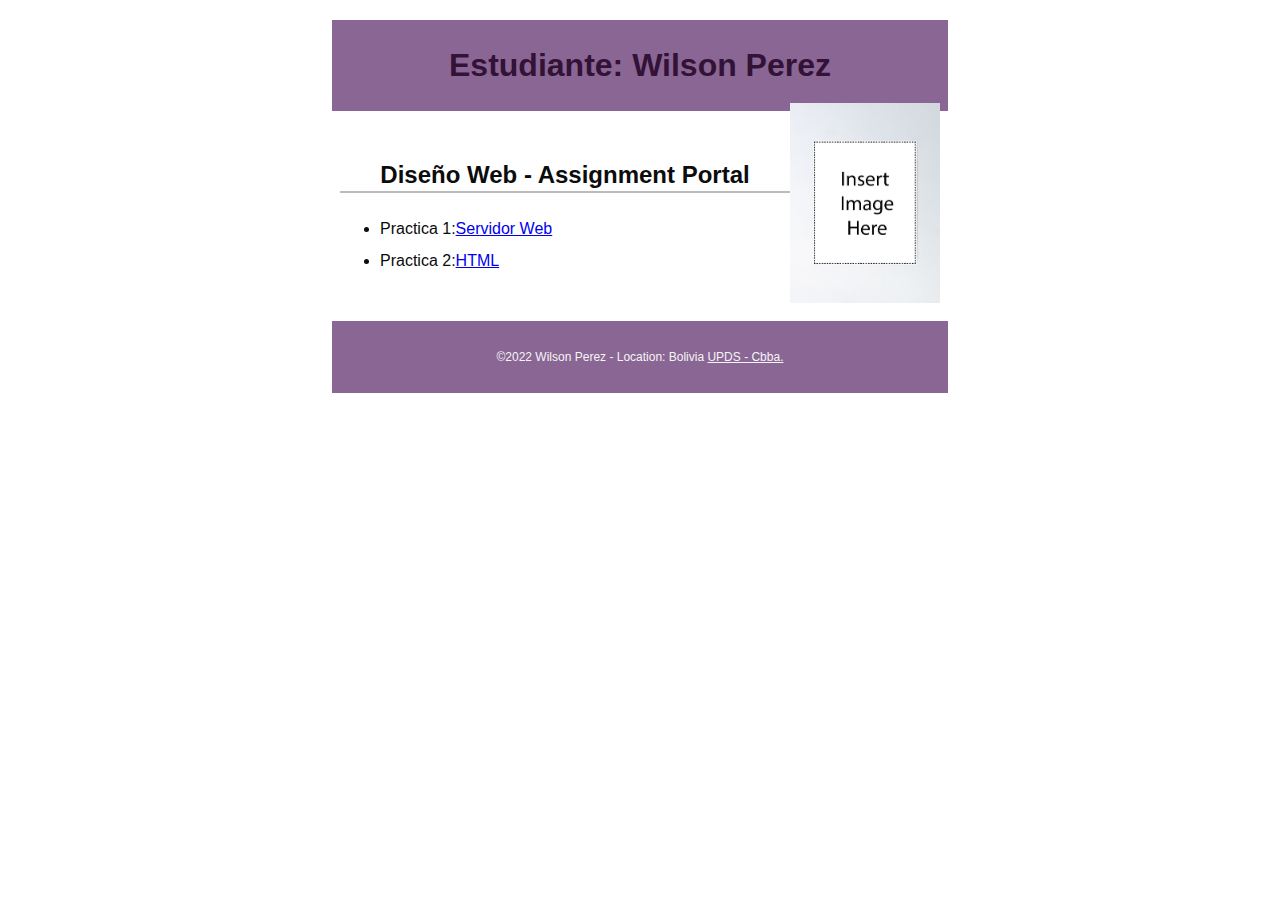
==== index.html @ 56d930ac "asd" ====
<!DOCTYPE html>
<html lang="es">
<head>
  <meta charset="utf-8">
  <meta name="viewport" content="width=device-width, initial-scale=1, maximum-scale=1">
  <title>Tecnologia Web I - Portal de Asignaciones | Nombre | UPDS -Cbba.</title>
  <meta name="description" content="Pagina de portal de asignaciones Fabiola Soliz para la materia de tecnologia web en UPDS">
  <link rel="stylesheet" href="css/normalize.css">
  <link rel="stylesheet" href="css/main.css">
</head>
<body>
  <header>
    <h1>Estudiante: Wilson Perez</h1>
    <img src="imagenes/profile.png" alt="My Profile Picture">
  </header> 

  <main>
    <h2>Diseño Web - Assignment Portal</h2>
    <ul>
      <li> Practica 1:<a href="#">Servidor Web </a></li> 
      <li>Practica 2:<a href="#">HTML</a></li>
      
    </ul>
    
  </main> 
 
  <footer>
    <p>
      &copy;2022 Wilson Perez - Location: Bolivia  
      <a href="http://www.upds.edu.bo/"> UPDS - Cbba.</a>
    </p>
  </footer>
</body>
</html>
---- css/main.css ----
/* Tecnologia Web- Plantilla CSS del portal de asignación */
/* Puede usar #HEX o nombres de colores */
/* * es un comodín que se refiere a todos los elementos. */

/* { margin: 0; box-sizing: border-box; } */

body { 
    font-size: 16px; 
    line-height: 32px;
    font-family:Ubuntu,sans-serif;
    color:#0b0c0b;
}

h1 {
    font-size: 2rem;
    color:#321236;
}

h2 {
    font-size: 1.5rem;
    text-align: center;
    border-bottom: 2px solid #bbb;
}

header, main, footer {
    margin: 1.25rem auto;
    padding: .5rem;
    max-width: 600px;
}

header, footer, footer a {
    text-align: center;
    background-color:#8A6694;
    color: whitesmoke;
}

header img {
    width: 150px;
    height: auto;
    float: right;
}

footer {
    font-size: 0.75rem;
}
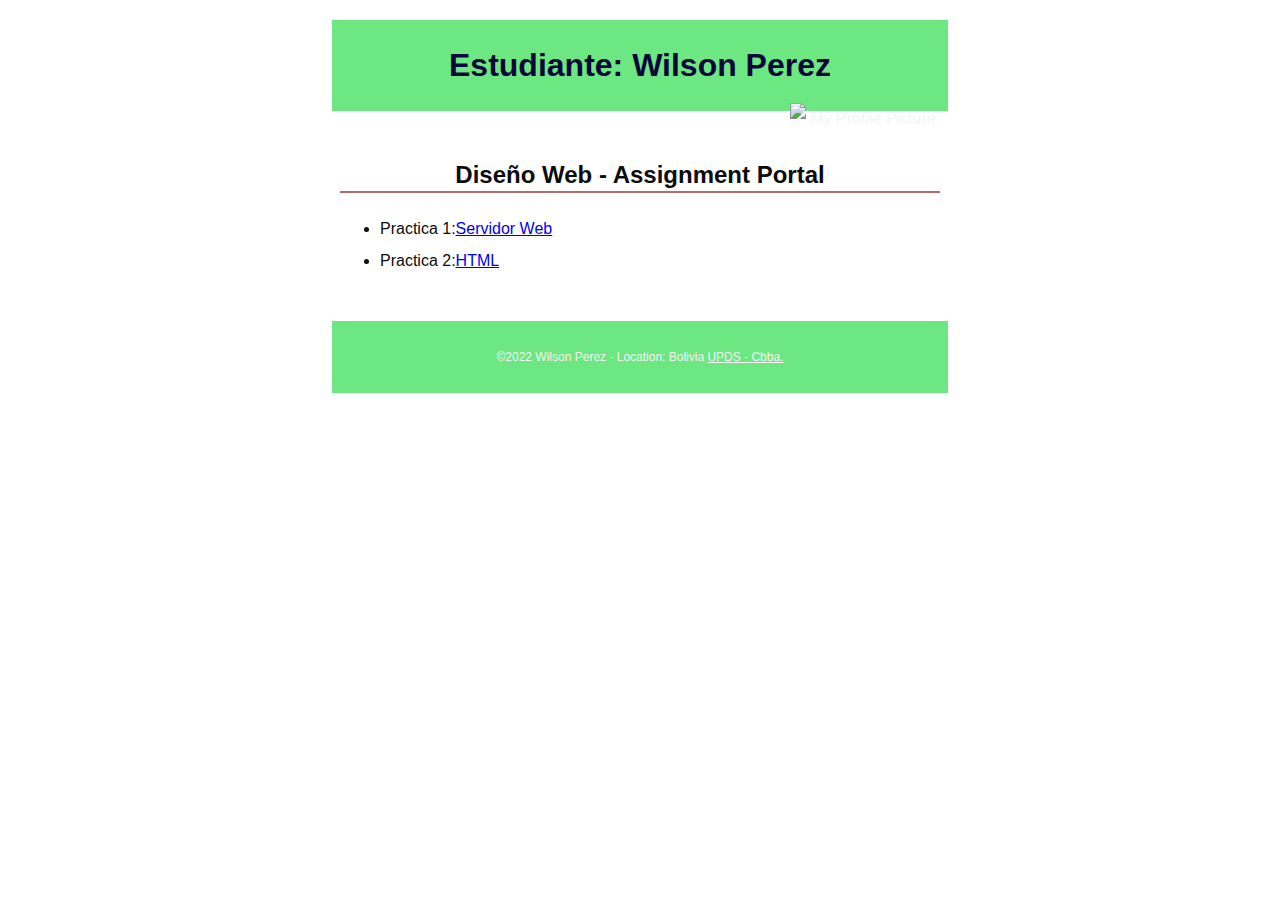
==== commit b3d6854e: "asd" ====
--- a/index.html
+++ b/index.html
@@ -11,7 +11,7 @@
 <body>
   <header>
     <h1>Estudiante: Wilson Perez</h1>
-    <img src="imagenes/profile.png" alt="My Profile Picture">
+    <img src="imagenes/Perfil.png" alt="My Profile Picture">
   </header> 
 
   <main>
--- a/css/main.css
+++ b/css/main.css
@@ -13,13 +13,13 @@
 
 h1 {
     font-size: 2rem;
-    color:#321236;
+    color:#0c073a;
 }
 
 h2 {
     font-size: 1.5rem;
     text-align: center;
-    border-bottom: 2px solid #bbb;
+    border-bottom: 2px solid rgb(182, 107, 107);
 }
 
 header, main, footer {
@@ -30,7 +30,7 @@
 
 header, footer, footer a {
     text-align: center;
-    background-color:#8A6694;
+    background-color:#6ce781;
     color: whitesmoke;
 }
 
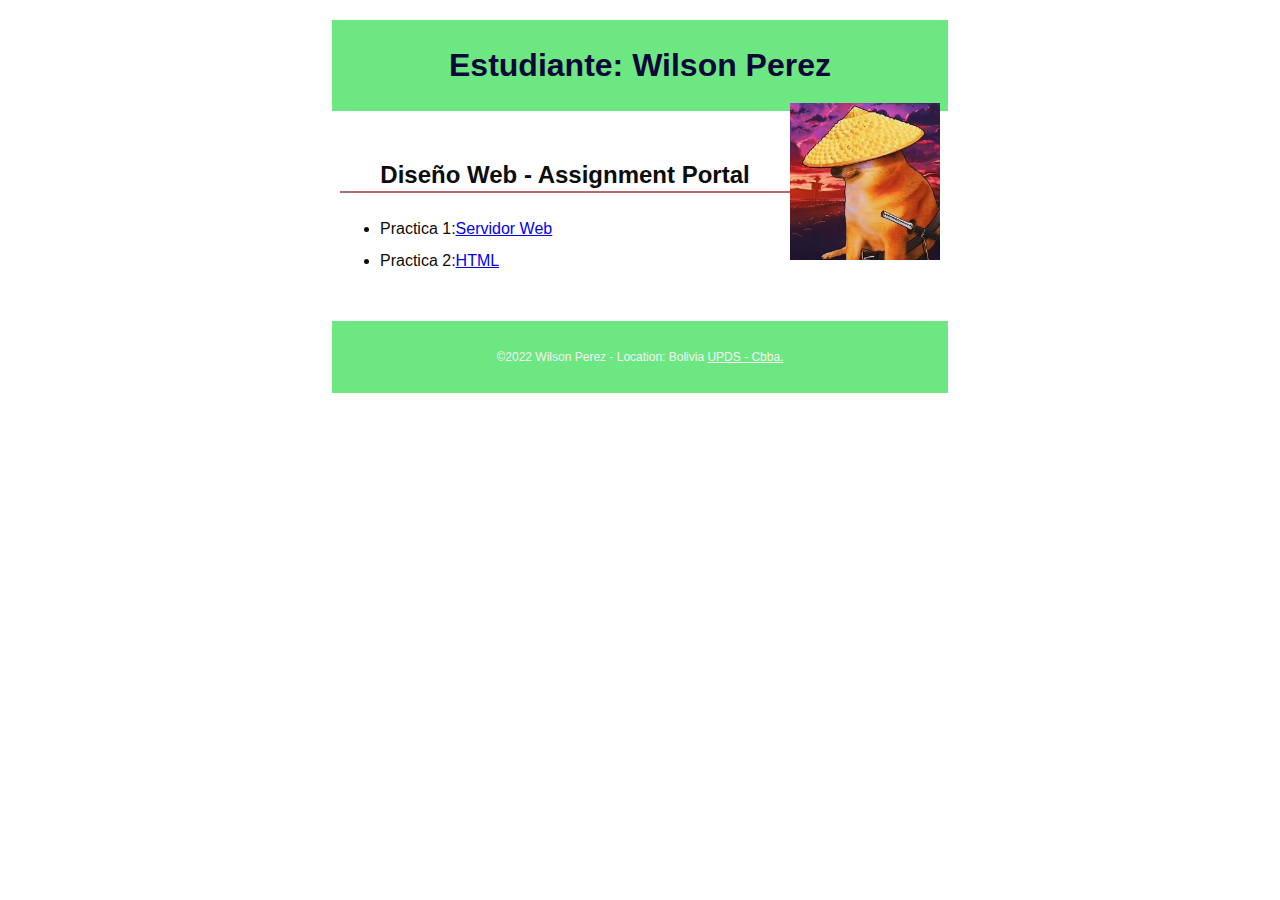
==== commit a1fdddf5: "s" ====
--- a/index.html
+++ b/index.html
@@ -18,7 +18,7 @@
     <h2>Diseño Web - Assignment Portal</h2>
     <ul>
       <li> Practica 1:<a href="#">Servidor Web </a></li> 
-      <li>Practica 2:<a href="#">HTML</a></li>
+      <li>Practica 2:<a href="Layout CSS.html">HTML</a></li>
       
     </ul>
     
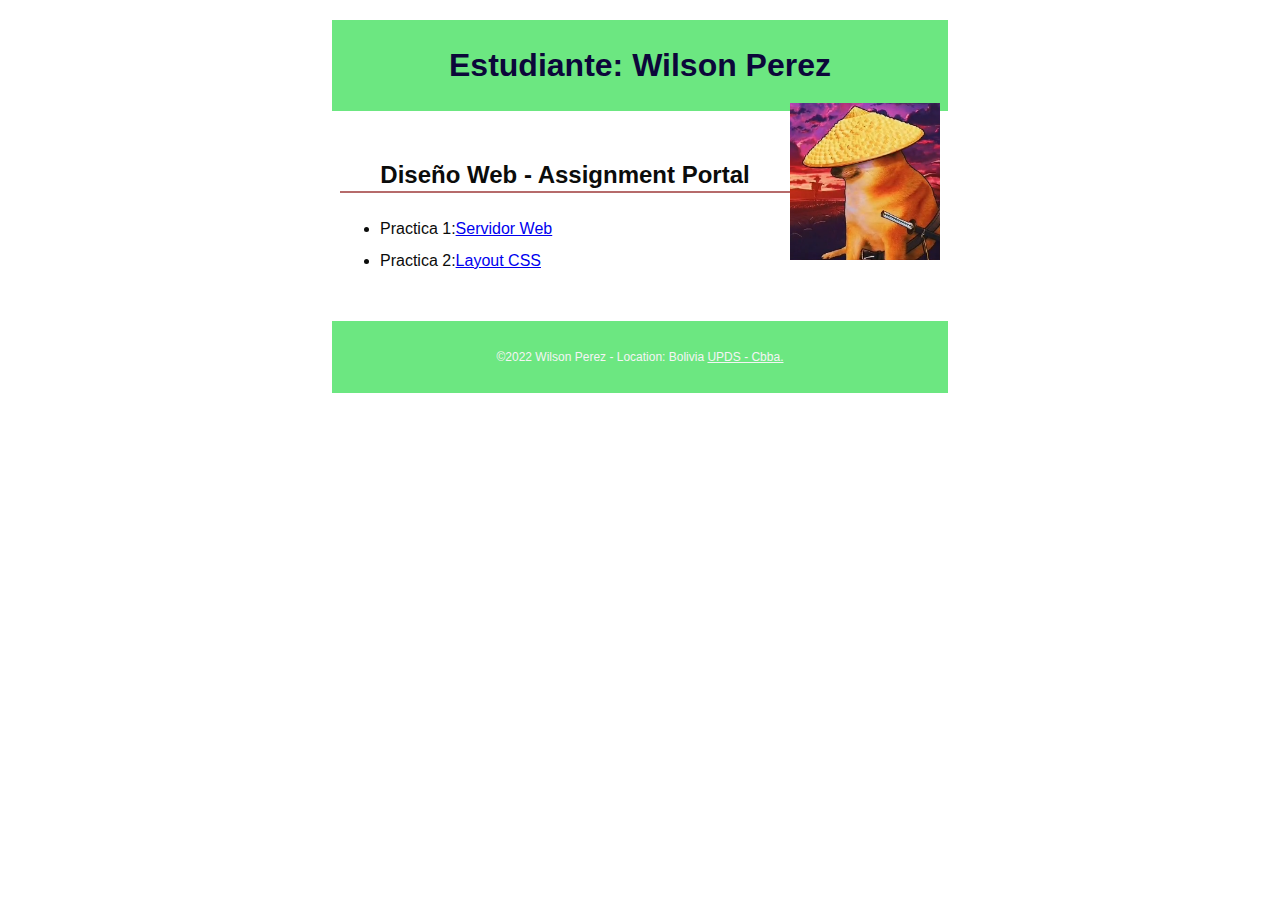
==== commit a5283e1a: "asd" ====
--- a/index.html
+++ b/index.html
@@ -18,7 +18,7 @@
     <h2>Diseño Web - Assignment Portal</h2>
     <ul>
       <li> Practica 1:<a href="#">Servidor Web </a></li> 
-      <li>Practica 2:<a href="Layout CSS.html">HTML</a></li>
+      <li>Practica 2:<a href="Layout CSS.html">Layout CSS</a></li>
       
     </ul>
     
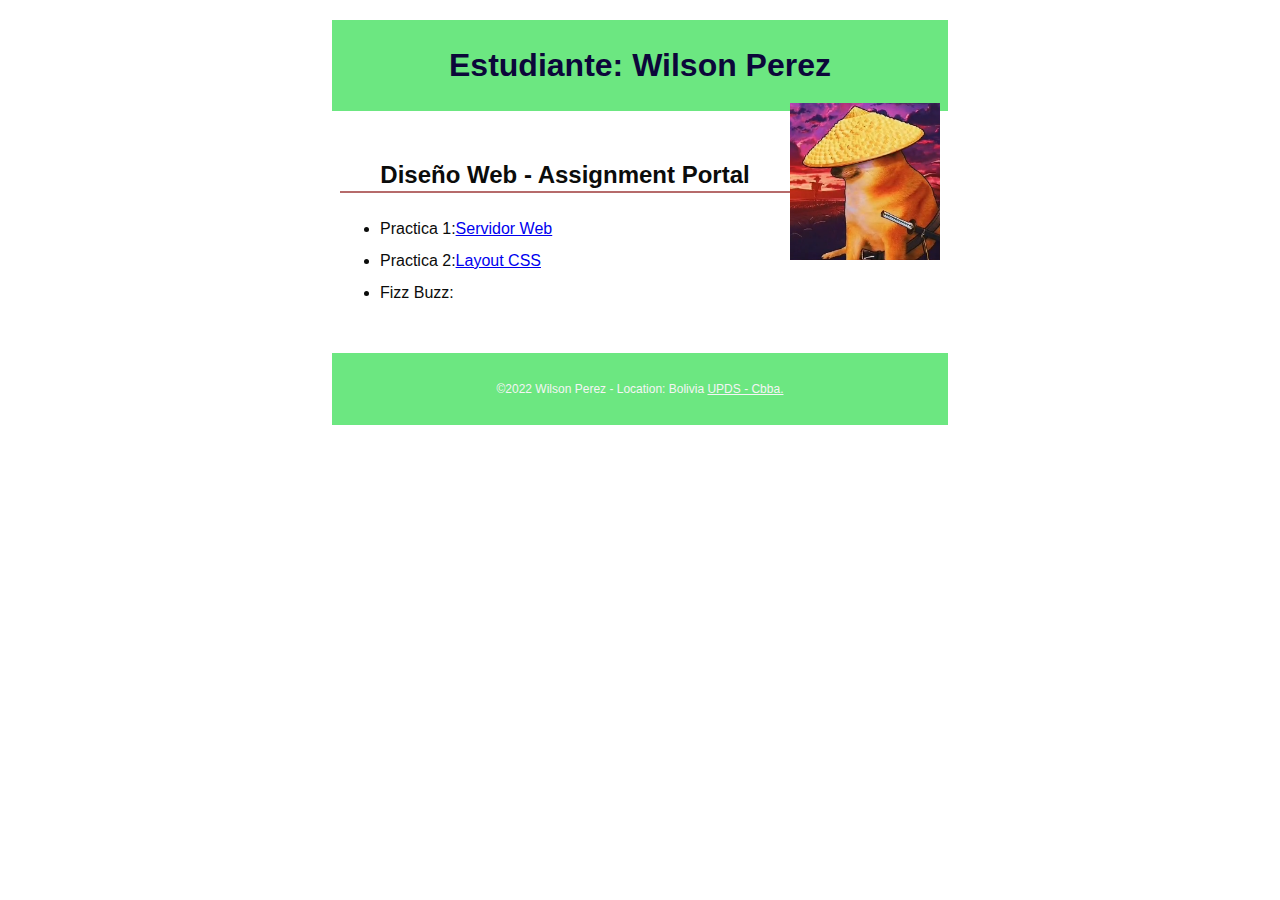
==== commit 1350ef56: "s" ====
--- a/index.html
+++ b/index.html
@@ -19,6 +19,7 @@
     <ul>
       <li> Practica 1:<a href="#">Servidor Web </a></li> 
       <li>Practica 2:<a href="Layout CSS.html">Layout CSS</a></li>
+      <li>Fizz Buzz:<a href="fizz buzz.html"></a></li>
       
     </ul>
     
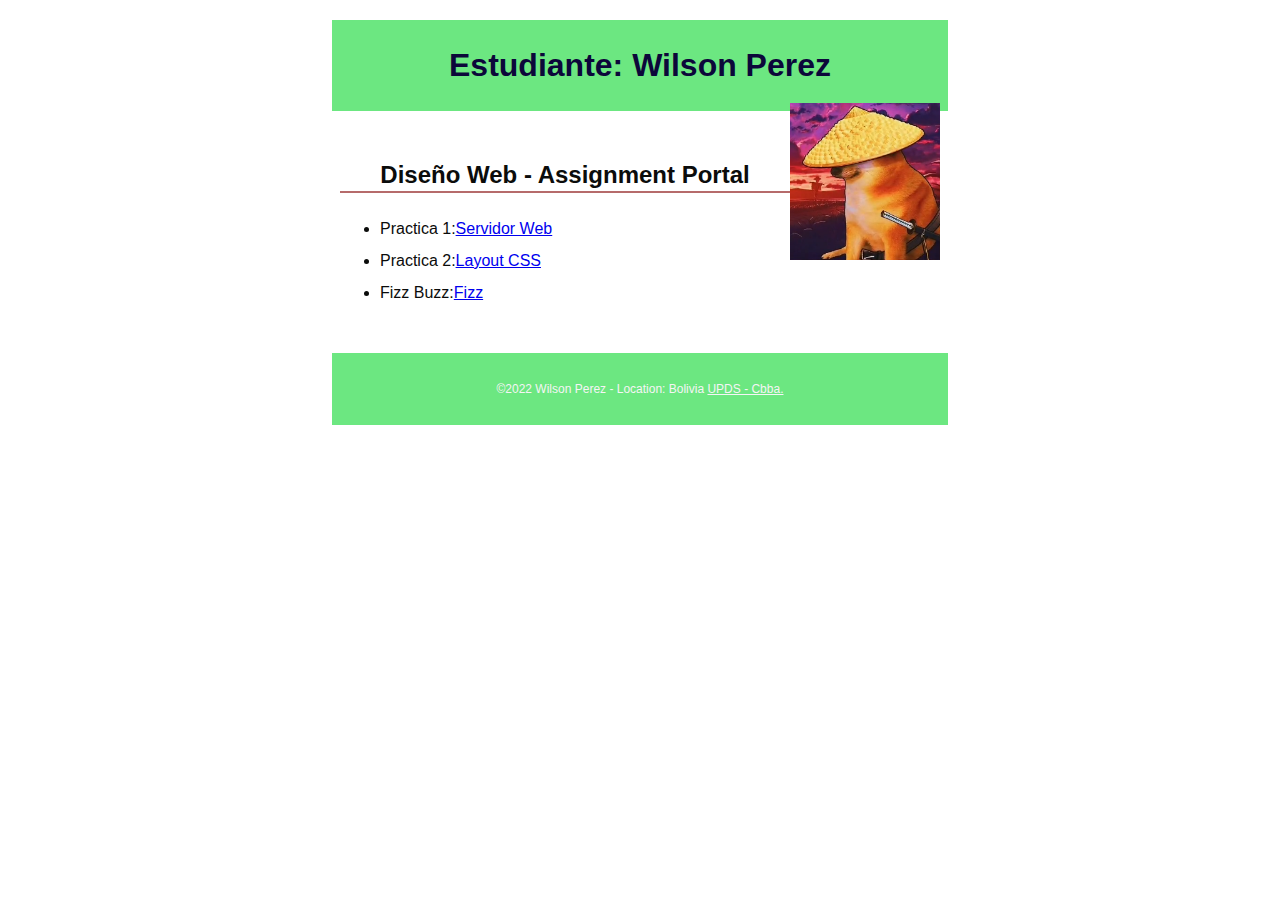
==== commit 37a64fdb: "s" ====
--- a/index.html
+++ b/index.html
@@ -19,7 +19,7 @@
     <ul>
       <li> Practica 1:<a href="#">Servidor Web </a></li> 
       <li>Practica 2:<a href="Layout CSS.html">Layout CSS</a></li>
-      <li>Fizz Buzz:<a href="fizz buzz.html"></a></li>
+      <li>Fizz Buzz:<a href="fizz buzz.html">Fizz</a></li>
       
     </ul>
     
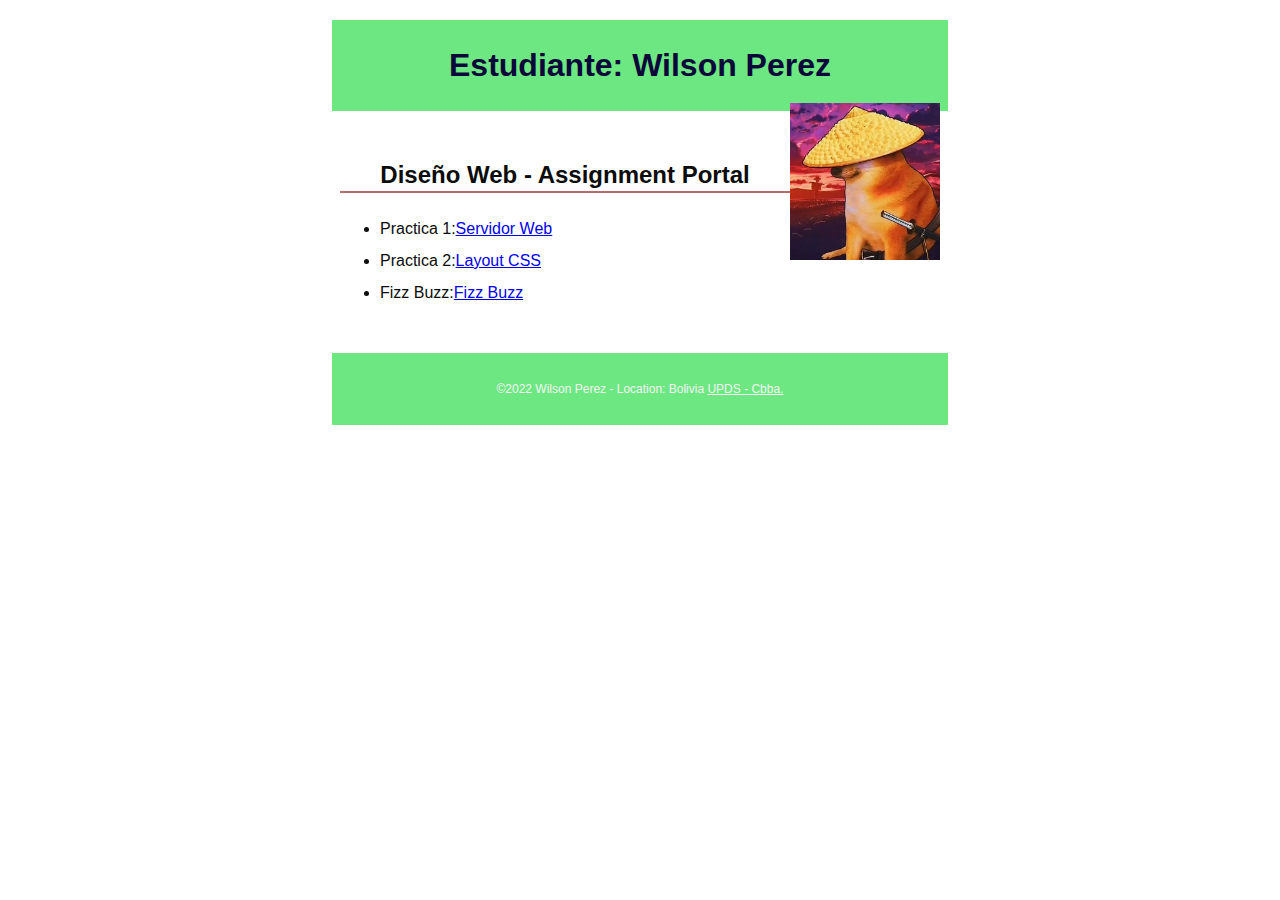
==== commit d92f2284: "s" ====
--- a/index.html
+++ b/index.html
@@ -19,7 +19,7 @@
     <ul>
       <li> Practica 1:<a href="#">Servidor Web </a></li> 
       <li>Practica 2:<a href="Layout CSS.html">Layout CSS</a></li>
-      <li>Fizz Buzz:<a href="fizz buzz.html">Fizz</a></li>
+      <li>Fizz Buzz:<a href="fizz buzz.html">Fizz Buzz</a></li>
       
     </ul>
     
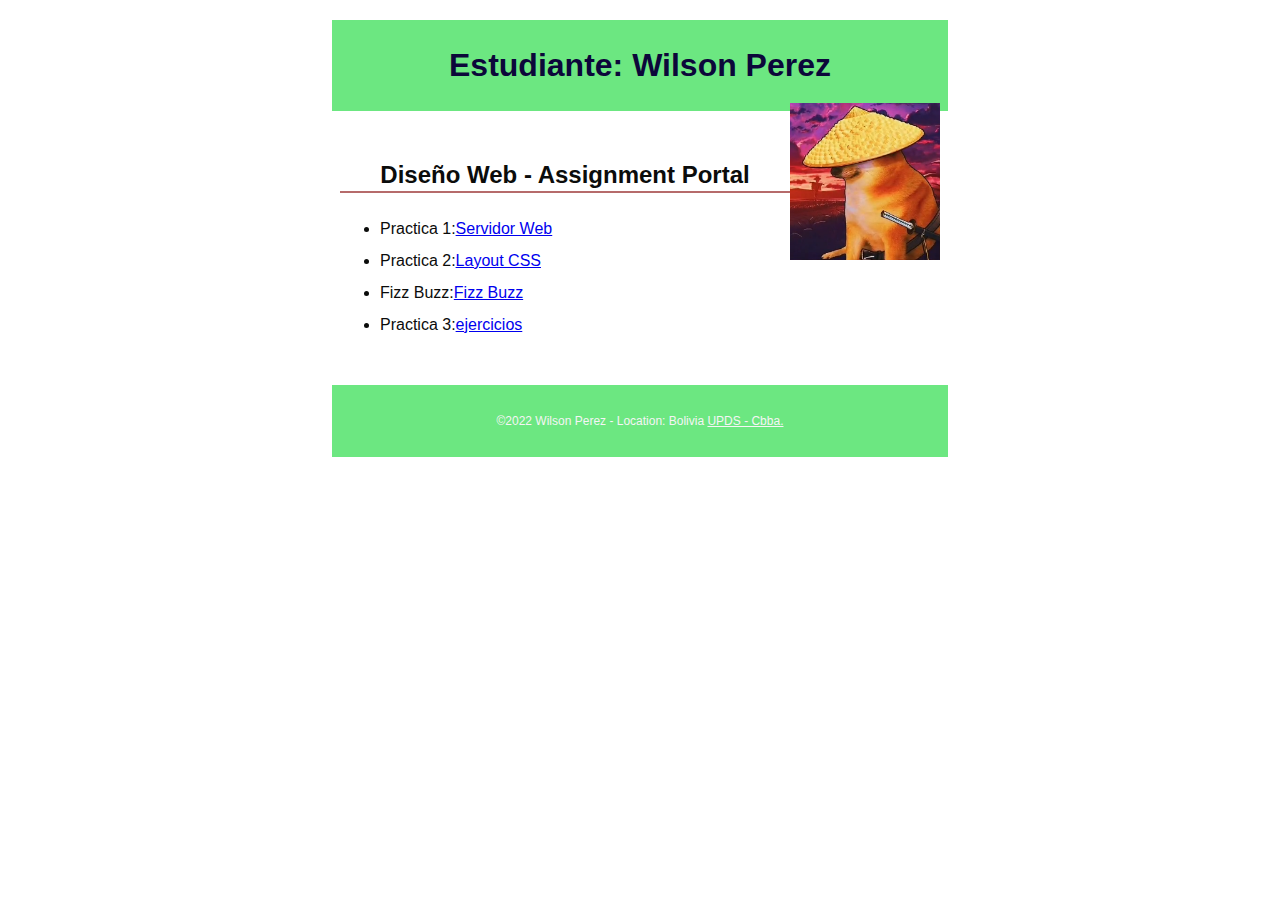
==== commit dc4f3205: "s" ====
--- a/index.html
+++ b/index.html
@@ -20,7 +20,7 @@
       <li> Practica 1:<a href="#">Servidor Web </a></li> 
       <li>Practica 2:<a href="Layout CSS.html">Layout CSS</a></li>
       <li>Fizz Buzz:<a href="fizz buzz.html">Fizz Buzz</a></li>
-      
+      <li>Practica 3:<a href="Practica 3.html">ejercicios</a></li>
     </ul>
     
   </main> 
